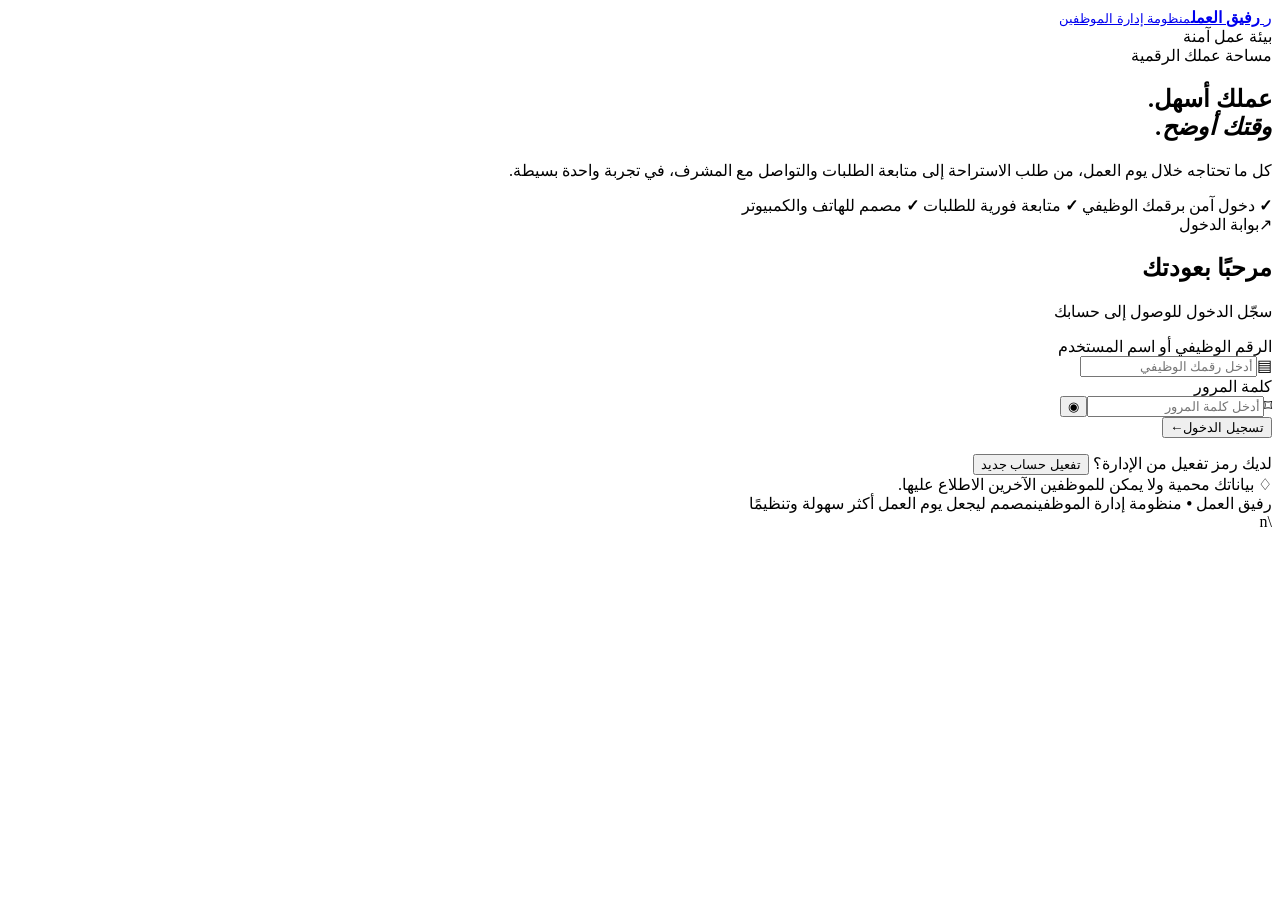
==== web/index.html @ 1126263b "Load employee work tracking interface" ====
<!doctype html>
<html lang="ar" dir="rtl">
<head>
  <meta charset="utf-8">
  <meta name="viewport" content="width=device-width, initial-scale=1, viewport-fit=cover">
  <meta name="theme-color" content="#0d2924">
  <meta name="description" content="بوابة رفيق العمل لإدارة الموظفين والاستراحات والطلبات">
  <link rel="manifest" href="/manifest.webmanifest">
  <link rel="icon" href="/icons/icon.svg" type="image/svg+xml">
  <link rel="preconnect" href="https://fonts.googleapis.com">
  <link rel="preconnect" href="https://fonts.gstatic.com" crossorigin>
  <link href="https://fonts.googleapis.com/css2?family=Alexandria:wght@400;500;600;700;800&display=swap" rel="stylesheet">
  <link rel="stylesheet" href="/styles.css">
  <title>رفيق العمل | بوابة الموظفين</title>
</head>
<body>
  <div class="ambient ambient-one"></div><div class="ambient ambient-two"></div>
  <div class="app-shell">
    <header class="topbar">
      <a class="brand" href="/" aria-label="رفيق العمل">
        <span class="brand-mark"><span>ر</span></span>
        <span class="brand-copy"><strong>رفيق العمل</strong><small>منظومة إدارة الموظفين</small></span>
      </a>
      <div class="topbar-actions">
        <span class="secure-label"><i></i> بيئة عمل آمنة</span>
        <button class="icon-button" id="installButton" hidden title="تثبيت التطبيق" aria-label="تثبيت التطبيق">↓</button>
        <button class="avatar" id="profileButton" hidden aria-label="الملف الشخصي">م</button>
      </div>
    </header>

    <main>
      <section class="auth-view" id="loginView">
        <div class="auth-intro">
          <div class="intro-kicker"><span class="kicker-line"></span> مساحة عملك الرقمية</div>
          <h1>عملك أسهل.<br><em>وقتك أوضح.</em></h1>
          <p>كل ما تحتاجه خلال يوم العمل، من طلب الاستراحة إلى متابعة الطلبات والتواصل مع المشرف، في تجربة واحدة بسيطة.</p>
          <div class="intro-points">
            <span><b>✓</b> دخول آمن برقمك الوظيفي</span>
            <span><b>✓</b> متابعة فورية للطلبات</span>
            <span><b>✓</b> مصمم للهاتف والكمبيوتر</span>
          </div>
          <div class="intro-orbit orbit-a"></div><div class="intro-orbit orbit-b"></div>
        </div>

        <div class="auth-card-wrap">
          <form class="auth-card" id="loginForm">
            <div class="auth-card-top"><span class="auth-icon">↗</span><span class="micro-tag">بوابة الدخول</span></div>
            <h2>مرحبًا بعودتك</h2><p class="card-subtitle">سجّل الدخول للوصول إلى حسابك</p>
            <label for="employeeCode">الرقم الوظيفي أو اسم المستخدم</label>
            <div class="field-wrap"><span class="field-icon">▤</span><input id="employeeCode" name="employeeCode" autocomplete="username" placeholder="أدخل رقمك الوظيفي" required></div>
            <label for="password">كلمة المرور</label>
            <div class="field-wrap"><span class="field-icon">⌑</span><input id="password" name="password" type="password" autocomplete="current-password" placeholder="أدخل كلمة المرور" required><button type="button" class="reveal-button" id="togglePassword" aria-label="إظهار كلمة المرور">◉</button></div>
            <button class="primary-button" type="submit" id="loginSubmit"><span>تسجيل الدخول</span><b>←</b></button>
            <p class="form-message" id="loginMessage" role="alert"></p>
            <div class="auth-switch">لديك رمز تفعيل من الإدارة؟ <button type="button" id="showActivation">تفعيل حساب جديد</button></div>
            <div class="auth-foot"><span class="shield">♢</span> بياناتك محمية ولا يمكن للموظفين الآخرين الاطلاع عليها.</div>
          </form>

          <form class="auth-card activation-card" id="activationForm" hidden>
            <div class="auth-card-top"><span class="auth-icon">✦</span><span class="micro-tag">حساب جديد</span></div>
            <h2>تفعيل حسابك</h2><p class="card-subtitle">أدخل رمز التفعيل الذي استلمته من الإدارة.</p>
            <label for="activationCode">رمز التفعيل</label>
            <div class="field-wrap"><span class="field-icon">⌑</span><input id="activationCode" autocomplete="off" autocapitalize="off" autocorrect="off" spellcheck="false" inputmode="text" required placeholder="الصق رمز التفعيل"></div>
            <label for="newPassword">أنشئ كلمة مرور</label>
            <div class="field-wrap"><span class="field-icon">▣</span><input id="newPassword" type="password" autocomplete="new-password" minlength="10" required placeholder="10 خانات على الأقل"></div>
            <label for="confirmPassword">تأكيد كلمة المرور</label>
            <div class="field-wrap"><span class="field-icon">▣</span><input id="confirmPassword" type="password" autocomplete="new-password" minlength="10" required placeholder="أعد كتابة كلمة المرور"></div>
            <button class="primary-button" type="submit" id="activateSubmit"><span>تفعيل الحساب</span><b>←</b></button>
            <p class="form-message" id="activationMessage" role="alert"></p>
            <div class="auth-switch">لديك حساب بالفعل؟ <button type="button" id="showLogin">العودة لتسجيل الدخول</button></div>
            <div class="auth-foot"><span class="shield">♢</span> رمز التفعيل صالح لمدة 24 ساعة ويستخدم مرة واحدة.</div>
          </form>
        </div>
      </section>

      <section class="portal-view" id="portalView" hidden>
        <aside class="sidebar" id="sidebar">
          <div class="side-profile"><div class="side-avatar" id="sideAvatar">م</div><div><strong id="sideName">المستخدم</strong><small id="sideRole">الموظف</small></div></div>
          <div class="side-label">القائمة الرئيسية</div>
          <nav id="sideNav">
            <button class="nav-item active" data-page="home"><span>⌂</span> الرئيسية</button>
            <button class="nav-item" data-page="requests"><span>▤</span> طلباتي</button>
            <button class="nav-item" data-page="notifications"><span>♧</span> الإشعارات <i id="notificationBadge" hidden>0</i></button>
            <button class="nav-item admin-only" data-page="employees" hidden><span>♙</span> الموظفون</button>
            <button class="nav-item admin-only" data-page="manageRequests" hidden><span>☷</span> إدارة الطلبات</button>
            <button class="nav-item admin-only" data-page="settings" hidden><span>⚙</span> إعدادات الفرع</button>
            <button class="nav-item admin-only super-only" data-page="admins" hidden><span>♧</span> حسابات المشرفين</button>
          </nav>
          <div class="sidebar-bottom"><div class="help-mini"><span>✧</span><strong>تحتاج إلى مساعدة؟</strong><small>تواصل مع مدير فرعك.</small></div><button class="logout-button" id="logoutButton"><span>↪</span> تسجيل الخروج</button></div>
        </aside>

        <div class="main-panel">
          <div class="mobile-head"><span class="eyebrow" id="todayLabel">مساحة العمل</span><button class="mobile-menu" id="mobileMenu">☰</button></div>
          <section class="page-section active" id="page-home">
            <div class="page-heading"><div><div class="eyebrow">لوحة المتابعة</div><h1>أهلًا، <span id="employeeName">...</span> <span class="wave">✦</span></h1><p id="employeeMeta">نتمنى لك يومًا موفقًا.</p></div><div class="heading-date" id="dateLabel"></div></div>
            <div class="stats-grid" id="statsGrid">
              <article class="stat-card stat-main"><span class="stat-icon">♙</span><small id="statOneLabel">حالة الحساب</small><strong id="statOne">نشط</strong><span class="stat-note">حسابك جاهز للاستخدام</span></article>
              <article class="stat-card"><span class="stat-icon blue">▤</span><small id="statTwoLabel">طلبات معلّقة</small><strong id="statTwo">—</strong><span class="stat-note">بانتظار المراجعة</span></article>
              <article class="stat-card"><span class="stat-icon amber">◷</span><small id="statThreeLabel">الاستراحة الحالية</small><strong id="statThree">لا يوجد</strong><span class="stat-note">حالة المؤقت الآن</span></article>
            </div>
            <div class="content-grid">
              <section class="content-card timer-card" id="timerCard">
                <div class="card-title-row"><div><span class="eyebrow">متابعة الوقت</span><h2>حالة الاستراحة</h2></div><span class="live-pill"><i></i> مباشر</span></div>
                <div class="timer-content"><div class="timer-ring" id="timerRing"><div><strong id="timerValue">--:--</strong><small id="timerCaption">لا توجد استراحة نشطة</small></div></div><div class="timer-details"><strong id="timerTitle">أنت على رأس العمل</strong><p id="timerDescription">عند الموافقة على طلبك سيظهر الوقت المتبقي هنا.</p><button class="soft-button" id="returnButton" hidden>تأكيد العودة للعمل</button></div></div>
              </section>
              <section class="content-card quick-card"><div class="card-title-row"><div><span class="eyebrow">اختصارات</span><h2>خدمات سريعة</h2></div></div><div class="quick-actions" id="quickActions"><button class="quick-action" id="callSupervisor"><span class="quick-icon coral">♧</span><strong>استدعاء المشرف</strong><small>اطلب التواصل معك</small></button><button class="quick-action" id="viewRequests"><span class="quick-icon blue">▤</span><strong>متابعة طلباتي</strong><small>اعرف حالة طلباتك</small></button></div></section>
            </div>
            <section class="content-card request-types-card" id="requestTypesCard"><div class="card-title-row"><div><span class="eyebrow">الخدمات المتاحة</span><h2>تقديم طلب جديد</h2></div><span class="muted-label">تصل الموافقة من المشرف</span></div><div class="request-type-grid" id="requestTypes"><div class="skeleton"></div><div class="skeleton"></div></div></section>
            <section class="content-card admin-overview" id="adminOverview" hidden><div class="card-title-row"><div><span class="eyebrow">نظرة عامة</span><h2>ملخص الفرع</h2></div></div><div class="admin-stats" id="adminStats"></div></section>
            <div class="page-feedback" id="pageFeedback" role="status"></div>
          </section>

          <section class="page-section" id="page-requests"><div class="page-heading"><div><div class="eyebrow">سجل النشاط</div><h1>طلباتي</h1><p>تابع جميع طلباتك وحالاتها.</p></div></div><section class="content-card"><div class="table-wrap"><table><thead><tr><th>نوع الطلب</th><th>التاريخ</th><th>الحالة</th><th>ملاحظات</th></tr></thead><tbody id="myRequests"><tr><td colspan="4" class="empty-cell">جارٍ تحميل الطلبات...</td></tr></tbody></table></div></section></section>

          <section class="page-section" id="page-notifications"><div class="page-heading"><div><div class="eyebrow">آخر المستجدات</div><h1>الإشعارات</h1><p>كل ما يخص طلباتك وتنبيهات الإدارة.</p></div></div><div class="notification-list" id="notificationList"></div></section>

          <section class="page-section" id="page-employees"><div class="page-heading"><div><div class="eyebrow">إدارة الفريق</div><h1>الموظفون</h1><p>إدارة حسابات الموظفين وتفعيل دخولهم.</p></div><button class="primary-button compact" id="addEmployeeButton">＋ إضافة موظف</button></div><section class="content-card"><div class="table-wrap"><table><thead><tr><th>الموظف</th><th>الرقم الوظيفي</th><th>الفرع</th><th>حساب الويب</th><th>إجراء</th></tr></thead><tbody id="employeesTable"><tr><td colspan="5" class="empty-cell">جارٍ التحميل...</td></tr></tbody></table></div></section></section>

          <section class="page-section" id="page-manageRequests"><div class="page-heading"><div><div class="eyebrow">صندوق الوارد</div><h1>إدارة الطلبات</h1><p>راجع الطلبات واتخذ القرار المناسب.</p></div><select id="requestFilter" class="filter-select"><option value="pending">قيد الانتظار</option><option value="all">كل الطلبات</option><option value="approved">مقبولة</option><option value="rejected">مرفوضة</option></select></div><div class="manager-request-list" id="managerRequests"></div></section>

          <section class="page-section" id="page-settings">
            <div class="page-heading"><div><div class="eyebrow">ضبط سياسات العمل</div><h1>إعدادات الفرع</h1><p>تحكم في أوقات الاستراحات ومددها وأنواع الطلبات.</p></div><div class="request-actions"><select id="settingsBranchSelector" class="filter-select super-only" hidden aria-label="اختر الفرع"></select><button class="primary-button compact super-only" id="addBranchButton" hidden>＋ إضافة فرع</button></div></div>
            <form class="content-card settings-form" id="branchSettingsForm">
              <div class="card-title-row"><div><span class="eyebrow">سياسة الاستراحات</span><h2>التدخين والغداء</h2></div><span class="muted-label">تُطبّق على موظفي الفرع</span></div>
              <div class="settings-grid">
                <label class="setting-toggle"><input type="checkbox" name="smoke_enabled"><span><strong>تفعيل استراحة التدخين</strong><small>السماح بتقديم طلبات التدخين</small></span></label>
                <label>الحد اليومي<input type="number" name="smoke_daily_limit" min="0" max="30" required></label>
                <label>مدة الاستراحة (دقيقة)<input type="number" name="smoke_duration_minutes" min="1" max="120" required></label>
                <label>بداية الوقت<input type="time" name="smoke_start_time" required></label>
                <label>نهاية الوقت<input type="time" name="smoke_end_time"></label>
                <label>الفاصل بين الاستراحات (دقيقة)<input type="number" name="smoke_gap_minutes" min="0" max="1440" required></label>
                <label class="setting-toggle"><input type="checkbox" name="lunch_enabled"><span><strong>تفعيل استراحة الغداء</strong><small>السماح بطلب استراحة الغداء</small></span></label>
                <label>مدة الغداء (دقيقة)<input type="number" name="lunch_duration_minutes" min="1" max="240" required></label>
                <label>بداية وقت الغداء<input type="time" name="lunch_start_time"></label>
                <label>نهاية وقت الغداء<input type="time" name="lunch_end_time"></label>
              </div>
              <div class="settings-actions"><button class="primary-button compact" type="submit">حفظ إعدادات الفرع <b>←</b></button><span class="form-message" id="settingsMessage"></span></div>
            </form>
            <section class="content-card"><div class="card-title-row"><div><span class="eyebrow">أزرار الموظفين</span><h2>أنواع الطلبات ومددها</h2></div></div>
              <div class="table-wrap"><table><thead><tr><th>اسم الطلب</th><th>المدة بالدقائق</th><th>الحالة</th><th>إجراء</th></tr></thead><tbody id="requestTypesAdmin"></tbody></table></div>
              <form class="inline-create-form" id="requestTypeForm"><label>اسم نوع الطلب<input name="label" maxlength="32" required placeholder="مثال: استراحة قصيرة"></label><label>المدة بالدقائق<input name="duration_minutes" type="number" min="1" max="240" required value="10"></label><button class="primary-button compact" type="submit">إضافة نوع طلب</button></form>
              <p class="form-message" id="requestTypeMessage"></p>
            </section>
          </section>
          <section class="page-section" id="page-admins"><div class="page-heading"><div><div class="eyebrow">إدارة الصلاحيات</div><h1>حسابات المشرفين</h1><p>إضافة مشرف أو مدير وربطه بفرعه.</p></div><button class="primary-button compact" id="addAdminButton">＋ إضافة حساب</button></div><section class="content-card"><div class="table-wrap"><table><thead><tr><th>الاسم</th><th>اسم المستخدم</th><th>الدور</th><th>الفرع</th><th>الحالة</th></tr></thead><tbody id="adminsTable"></tbody></table></div></section></section>
        </div>
      </section>
    </main>
    <footer><span>رفيق العمل <b>•</b> منظومة إدارة الموظفين</span><span>مصمم ليجعل يوم العمل أكثر سهولة وتنظيمًا</span></footer>
  </div>

  <dialog class="modal" id="branchModal"><form id="branchForm" method="dialog"><div class="modal-head"><div><span class="eyebrow">توسّع الفروع</span><h2>إضافة فرع جديد</h2></div><button type="button" class="close-modal" data-close="branchModal">×</button></div><label>اسم الفرع<input name="name" required minlength="2" maxlength="80" placeholder="مثال: فرع شارع الجامعة"></label><label>رمز الفرع<input name="code" required pattern="[a-z0-9_-]{2,24}" maxlength="24" placeholder="مثال: university"></label><p class="card-subtitle">سيتم تجهيز إعدادات الفرع وأزرار الطلبات الأساسية تلقائيًا.</p><button class="primary-button" type="submit">إنشاء الفرع <b>←</b></button><p class="form-message" id="branchFormMessage"></p></form></dialog>
  <dialog class="modal" id="employeeModal"><form id="employeeForm" method="dialog"><div class="modal-head"><div><span class="eyebrow">ملف جديد</span><h2>إضافة موظف</h2></div><button type="button" class="close-modal" data-close="employeeModal">×</button></div><label>الاسم الكامل<input name="full_name" required maxlength="100" placeholder="اسم الموظف"></label><label>المسمى الوظيفي<input name="job_title" required maxlength="100" placeholder="مثال: أمين صندوق"></label><label>رقم الهاتف<input name="phone_number" required inputmode="tel" placeholder="07XXXXXXXX"></label><label id="branchField" hidden>الفرع<select name="branch_id" id="employeeBranch"></select></label><button class="primary-button" type="submit">حفظ الموظف <b>←</b></button><p class="form-message" id="employeeFormMessage"></p></form></dialog>
  <dialog class="modal" id="adminModal"><form id="adminForm" method="dialog"><div class="modal-head"><div><span class="eyebrow">صلاحيات النظام</span><h2>إضافة حساب مشرف</h2></div><button type="button" class="close-modal" data-close="adminModal">×</button></div><label>الاسم الكامل<input name="full_name" required></label><label>اسم المستخدم<input name="username" required pattern="[A-Za-z0-9_.-]{3,40}"></label><label>الدور<select name="role"><option value="supervisor">مشرف</option><option value="branch_manager">مدير فرع</option></select></label><label>الفرع<select name="branch_id" id="adminBranch" required></select></label><label>كلمة مرور مؤقتة<input name="temporary_password" type="password" minlength="12" required></label><button class="primary-button" type="submit">إنشاء الحساب <b>←</b></button><p class="form-message" id="adminFormMessage"></p></form></dialog>
  <dialog class="modal" id="passwordModal"><form id="passwordForm" method="dialog"><div class="modal-head"><div><span class="eyebrow">حماية الحساب</span><h2>غيّر كلمة المرور المؤقتة</h2></div></div><p class="card-subtitle">لأمان حسابك، يجب تغيير كلمة المرور قبل متابعة استخدام النظام.</p><label>كلمة المرور الحالية<input name="current_password" type="password" required autocomplete="current-password"></label><label>كلمة المرور الجديدة<input name="new_password" type="password" minlength="10" required autocomplete="new-password"></label><label>تأكيد كلمة المرور الجديدة<input name="confirm_password" type="password" minlength="10" required autocomplete="new-password"></label><button class="primary-button" type="submit">حفظ كلمة المرور <b>←</b></button><p class="form-message" id="passwordFormMessage"></p></form></dialog>
  <dialog class="modal code-modal" id="temporaryPasswordModal"><div class="modal-head"><div><span class="eyebrow">إعادة تعيين الدخول</span><h2>كلمة مرور مؤقتة</h2></div><button type="button" class="close-modal" data-close="temporaryPasswordModal">×</button></div><p>تم إلغاء الجلسات السابقة. سلّم كلمة المرور للموظف بشكل خاص، وسيُطلب منه تغييرها عند الدخول.</p><code id="temporaryPasswordResult"></code><button class="primary-button" id="copyTemporaryPassword">نسخ كلمة المرور <b>⧉</b></button></dialog>
  <dialog class="modal code-modal" id="activationModal"><div class="modal-head"><div><span class="eyebrow">تفعيل الموظف</span><h2>رمز التفعيل</h2></div><button type="button" class="close-modal" data-close="activationModal">×</button></div><p>انسخ هذا الرمز وسلّمه للموظف. يظهر مرة واحدة فقط وصالح لمدة 24 ساعة.</p><code id="activationResult"></code><button class="primary-button" id="copyActivation">نسخ الرمز <b>⧉</b></button></dialog>

  <script src="/app.js" defer></script>
  <script src="/admin.js" defer></script>
  <script src="/notifications.js" defer></script>\n  <script src="/work.js" defer></script>
</body>
</html>
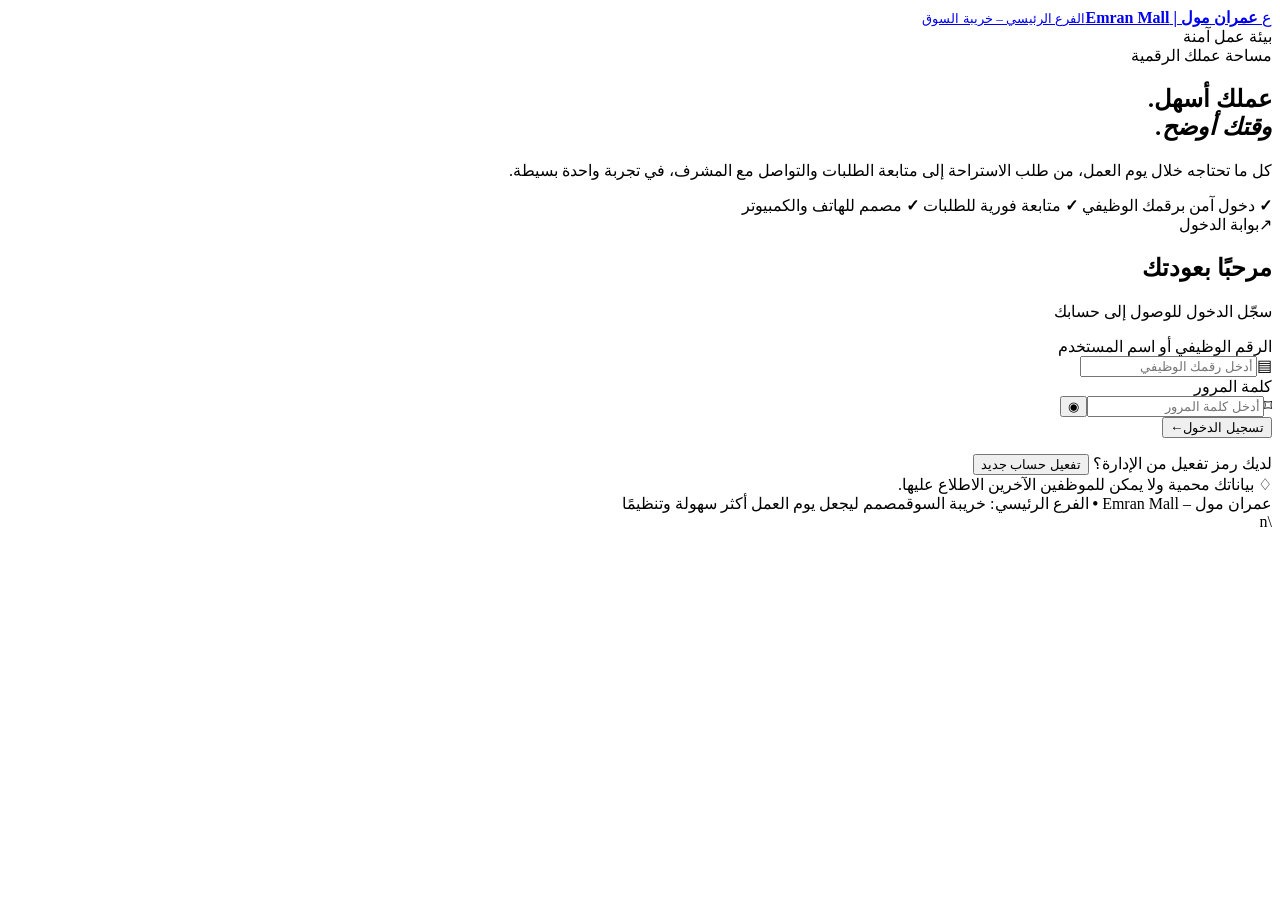
==== commit 7820be31: "Rebrand employee portal as Emran Mall" ====
--- a/web/index.html
+++ b/web/index.html
@@ -3,23 +3,23 @@
 <head>
   <meta charset="utf-8">
   <meta name="viewport" content="width=device-width, initial-scale=1, viewport-fit=cover">
-  <meta name="theme-color" content="#0d2924">
-  <meta name="description" content="بوابة رفيق العمل لإدارة الموظفين والاستراحات والطلبات">
+  <meta name="theme-color" content="#123b30">
+  <meta name="description" content="عمران مول Emran Mall | بوابة الموظفين وإدارة الفرع الرئيسي في خريبة السوق">
   <link rel="manifest" href="/manifest.webmanifest">
   <link rel="icon" href="/icons/icon.svg" type="image/svg+xml">
   <link rel="preconnect" href="https://fonts.googleapis.com">
   <link rel="preconnect" href="https://fonts.gstatic.com" crossorigin>
   <link href="https://fonts.googleapis.com/css2?family=Alexandria:wght@400;500;600;700;800&display=swap" rel="stylesheet">
   <link rel="stylesheet" href="/styles.css">
-  <title>رفيق العمل | بوابة الموظفين</title>
+  <title>عمران مول Emran Mall | بوابة الموظفين</title>
 </head>
 <body>
   <div class="ambient ambient-one"></div><div class="ambient ambient-two"></div>
   <div class="app-shell">
     <header class="topbar">
-      <a class="brand" href="/" aria-label="رفيق العمل">
-        <span class="brand-mark"><span>ر</span></span>
-        <span class="brand-copy"><strong>رفيق العمل</strong><small>منظومة إدارة الموظفين</small></span>
+      <a class="brand" href="/" aria-label="عمران مول Emran Mall">
+        <span class="brand-mark"><img src="https://encrypted-tbn0.gstatic.com/images?q=tbn:ANd9GcTLpl7t4jqimQnNRd0EUmf4pJ-M00PG5n35UFVj9wkYyQ&s=10" alt="شعار عمران مول" referrerpolicy="no-referrer" onerror="this.hidden=true;this.nextElementSibling.hidden=false"><span hidden>ع</span></span>
+        <span class="brand-copy"><strong>عمران مول | Emran Mall</strong><small>الفرع الرئيسي – خريبة السوق</small></span>
       </a>
       <div class="topbar-actions">
         <span class="secure-label"><i></i> بيئة عمل آمنة</span>
@@ -146,7 +146,7 @@
         </div>
       </section>
     </main>
-    <footer><span>رفيق العمل <b>•</b> منظومة إدارة الموظفين</span><span>مصمم ليجعل يوم العمل أكثر سهولة وتنظيمًا</span></footer>
+    <footer><span>عمران مول – Emran Mall <b>•</b> الفرع الرئيسي: خريبة السوق</span><span>مصمم ليجعل يوم العمل أكثر سهولة وتنظيمًا</span></footer>
   </div>
 
   <dialog class="modal" id="branchModal"><form id="branchForm" method="dialog"><div class="modal-head"><div><span class="eyebrow">توسّع الفروع</span><h2>إضافة فرع جديد</h2></div><button type="button" class="close-modal" data-close="branchModal">×</button></div><label>اسم الفرع<input name="name" required minlength="2" maxlength="80" placeholder="مثال: فرع شارع الجامعة"></label><label>رمز الفرع<input name="code" required pattern="[a-z0-9_-]{2,24}" maxlength="24" placeholder="مثال: university"></label><p class="card-subtitle">سيتم تجهيز إعدادات الفرع وأزرار الطلبات الأساسية تلقائيًا.</p><button class="primary-button" type="submit">إنشاء الفرع <b>←</b></button><p class="form-message" id="branchFormMessage"></p></form></dialog>
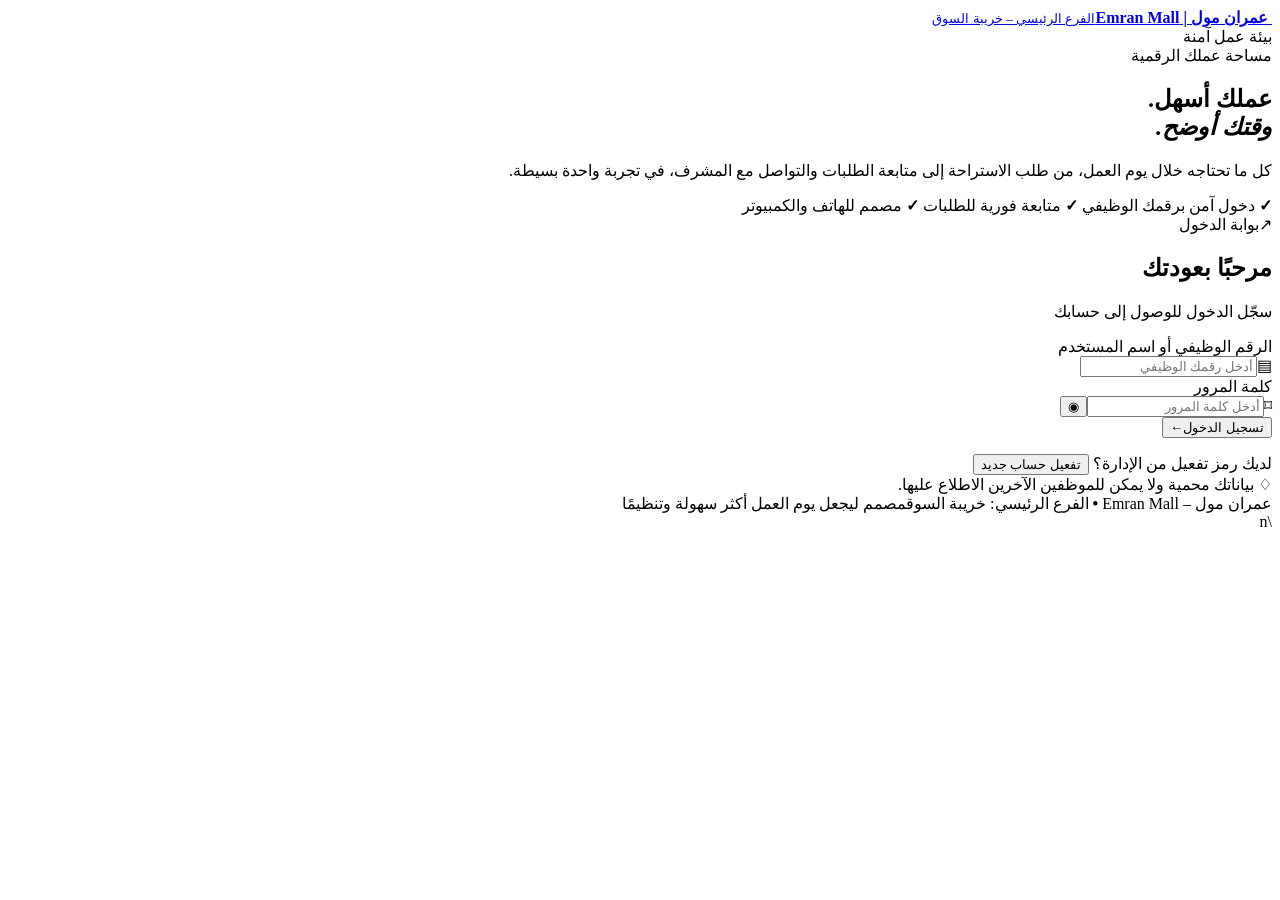
==== commit a6059511: "Use supplied logo with local icon fallback" ====
--- a/web/index.html
+++ b/web/index.html
@@ -18,7 +18,7 @@
   <div class="app-shell">
     <header class="topbar">
       <a class="brand" href="/" aria-label="عمران مول Emran Mall">
-        <span class="brand-mark"><img src="https://encrypted-tbn0.gstatic.com/images?q=tbn:ANd9GcTLpl7t4jqimQnNRd0EUmf4pJ-M00PG5n35UFVj9wkYyQ&s=10" alt="شعار عمران مول" referrerpolicy="no-referrer" onerror="this.hidden=true;this.nextElementSibling.hidden=false"><span hidden>ع</span></span>
+        <span class="brand-mark"><img src="https://encrypted-tbn0.gstatic.com/images?q=tbn:ANd9GcTLpl7t4jqimQnNRd0EUmf4pJ-M00PG5n35UFVj9wkYyQ&s=10" alt="" referrerpolicy="no-referrer"></span>
         <span class="brand-copy"><strong>عمران مول | Emran Mall</strong><small>الفرع الرئيسي – خريبة السوق</small></span>
       </a>
       <div class="topbar-actions">
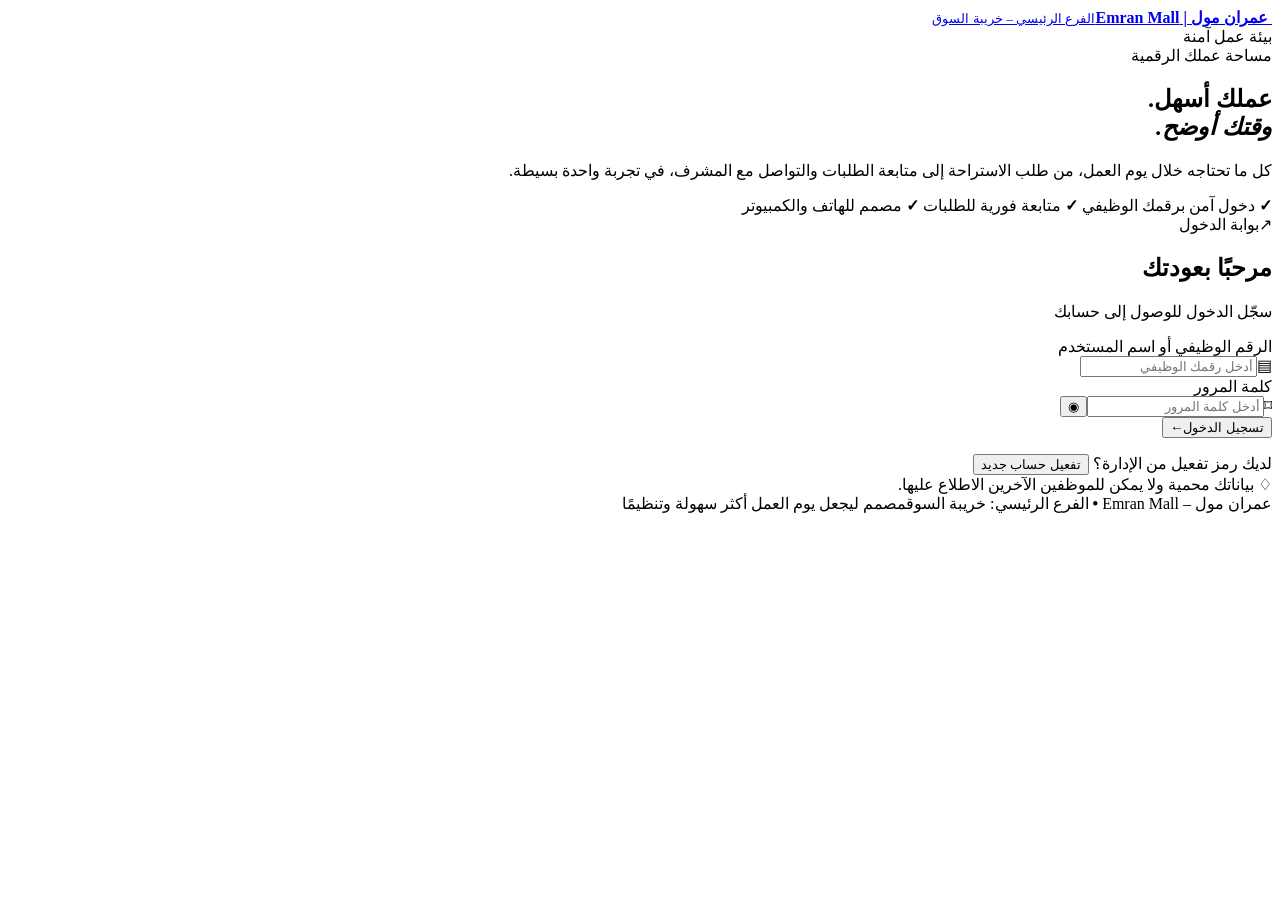
==== commit fcf33318: "Normalize script tag line break in portal HTML" ====
--- a/web/index.html
+++ b/web/index.html
@@ -158,6 +158,7 @@
 
   <script src="/app.js" defer></script>
   <script src="/admin.js" defer></script>
-  <script src="/notifications.js" defer></script>\n  <script src="/work.js" defer></script>
+  <script src="/notifications.js" defer></script>
+  <script src="/work.js" defer></script>
 </body>
 </html>
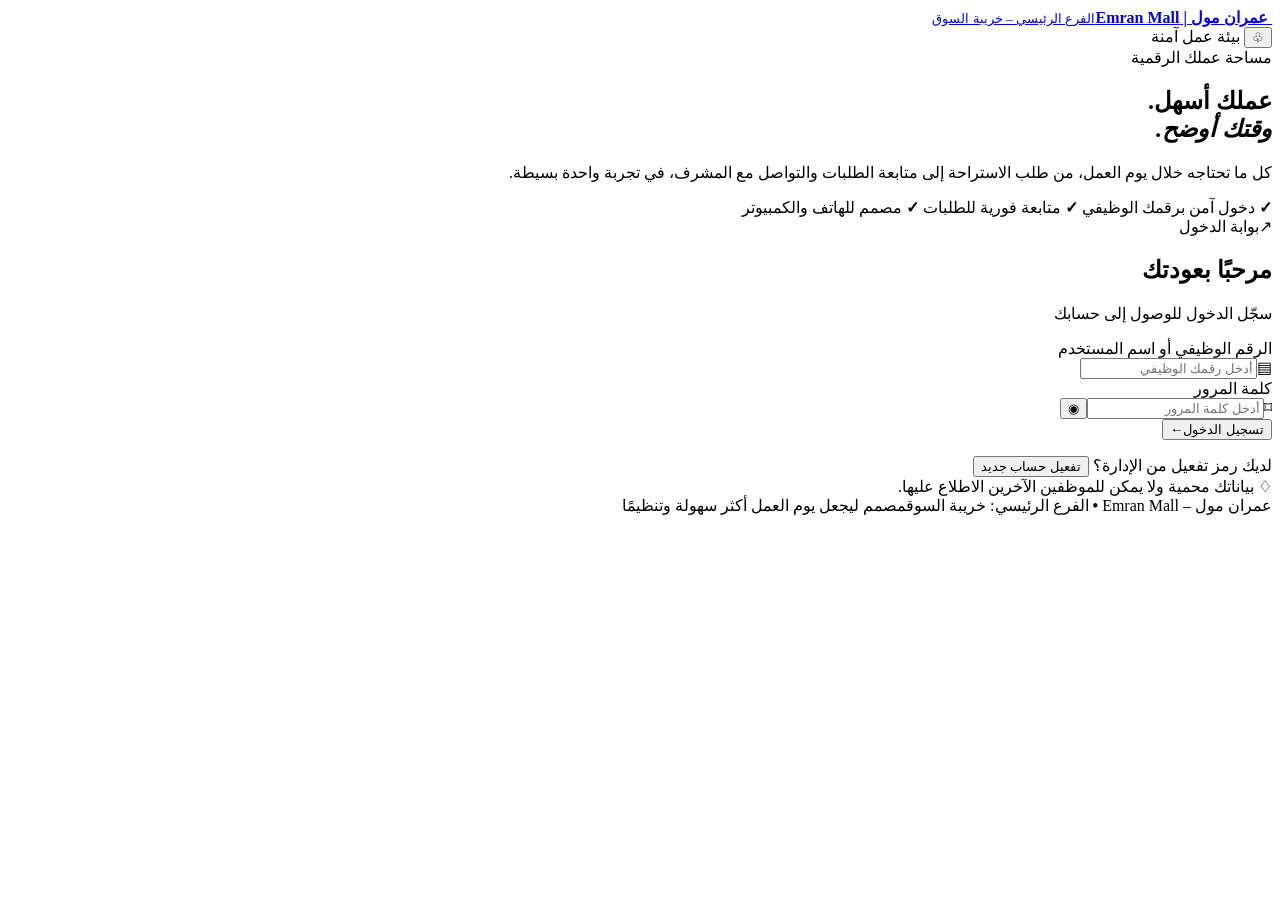
==== commit 60531bbb: "Refresh employee portal identity and timer layout" ====
--- a/web/index.html
+++ b/web/index.html
@@ -22,6 +22,7 @@
         <span class="brand-copy"><strong>عمران مول | Emran Mall</strong><small>الفرع الرئيسي – خريبة السوق</small></span>
       </a>
       <div class="topbar-actions">
+        <button class="icon-button header-notifications" id="headerNotifications" type="button" aria-label="فتح الإشعارات" title="الإشعارات">♧<i id="headerNotificationBadge" hidden>0</i></button>
         <span class="secure-label"><i></i> بيئة عمل آمنة</span>
         <button class="icon-button" id="installButton" hidden title="تثبيت التطبيق" aria-label="تثبيت التطبيق">↓</button>
         <button class="avatar" id="profileButton" hidden aria-label="الملف الشخصي">م</button>
@@ -78,13 +79,13 @@
           <div class="side-profile"><div class="side-avatar" id="sideAvatar">م</div><div><strong id="sideName">المستخدم</strong><small id="sideRole">الموظف</small></div></div>
           <div class="side-label">القائمة الرئيسية</div>
           <nav id="sideNav">
-            <button class="nav-item active" data-page="home"><span>⌂</span> الرئيسية</button>
-            <button class="nav-item" data-page="requests"><span>▤</span> طلباتي</button>
-            <button class="nav-item" data-page="notifications"><span>♧</span> الإشعارات <i id="notificationBadge" hidden>0</i></button>
-            <button class="nav-item admin-only" data-page="employees" hidden><span>♙</span> الموظفون</button>
-            <button class="nav-item admin-only" data-page="manageRequests" hidden><span>☷</span> إدارة الطلبات</button>
-            <button class="nav-item admin-only" data-page="settings" hidden><span>⚙</span> إعدادات الفرع</button>
-            <button class="nav-item admin-only super-only" data-page="admins" hidden><span>♧</span> حسابات المشرفين</button>
+            <button type="button" class="nav-item active" data-page="home" aria-current="page"><span aria-hidden="true">⌂</span> نظرة عامة</button>
+            <button type="button" class="nav-item" data-page="requests"><span>▤</span> طلباتي</button>
+            <button type="button" class="nav-item" data-page="notifications"><span>♧</span> الإشعارات <i id="notificationBadge" hidden>0</i></button>
+            <button type="button" class="nav-item admin-only" data-page="employees" hidden><span>♙</span> الموظفون</button>
+            <button type="button" class="nav-item admin-only" data-page="manageRequests" hidden><span>☷</span> إدارة الطلبات</button>
+            <button type="button" class="nav-item admin-only" data-page="settings" hidden><span>⚙</span> إعدادات الفرع</button>
+            <button type="button" class="nav-item admin-only super-only" data-page="admins" hidden><span>♧</span> حسابات المشرفين</button>
           </nav>
           <div class="sidebar-bottom"><div class="help-mini"><span>✧</span><strong>تحتاج إلى مساعدة؟</strong><small>تواصل مع مدير فرعك.</small></div><button class="logout-button" id="logoutButton"><span>↪</span> تسجيل الخروج</button></div>
         </aside>
@@ -93,6 +94,7 @@
           <div class="mobile-head"><span class="eyebrow" id="todayLabel">مساحة العمل</span><button class="mobile-menu" id="mobileMenu">☰</button></div>
           <section class="page-section active" id="page-home">
             <div class="page-heading"><div><div class="eyebrow">لوحة المتابعة</div><h1>أهلًا، <span id="employeeName">...</span> <span class="wave">✦</span></h1><p id="employeeMeta">نتمنى لك يومًا موفقًا.</p></div><div class="heading-date" id="dateLabel"></div></div>
+            <section class="employee-identity-card" id="employeeIdentityCard" aria-label="بيانات الموظف"><div class="identity-avatar" id="identityAvatar">م</div><div class="identity-copy"><span class="identity-kicker">بطاقة الموظف</span><strong id="identityName">الموظف</strong><p><span>الرقم الوظيفي</span> <b id="identityCode">—</b></p><small id="identityMeta">—</small></div><span class="identity-status"><i></i> حساب نشط</span></section>
             <div class="stats-grid" id="statsGrid">
               <article class="stat-card stat-main"><span class="stat-icon">♙</span><small id="statOneLabel">حالة الحساب</small><strong id="statOne">نشط</strong><span class="stat-note">حسابك جاهز للاستخدام</span></article>
               <article class="stat-card"><span class="stat-icon blue">▤</span><small id="statTwoLabel">طلبات معلّقة</small><strong id="statTwo">—</strong><span class="stat-note">بانتظار المراجعة</span></article>
@@ -160,5 +162,6 @@
   <script src="/admin.js" defer></script>
   <script src="/notifications.js" defer></script>
   <script src="/work.js" defer></script>
+  <script src="/presence.js" defer></script>
 </body>
 </html>
